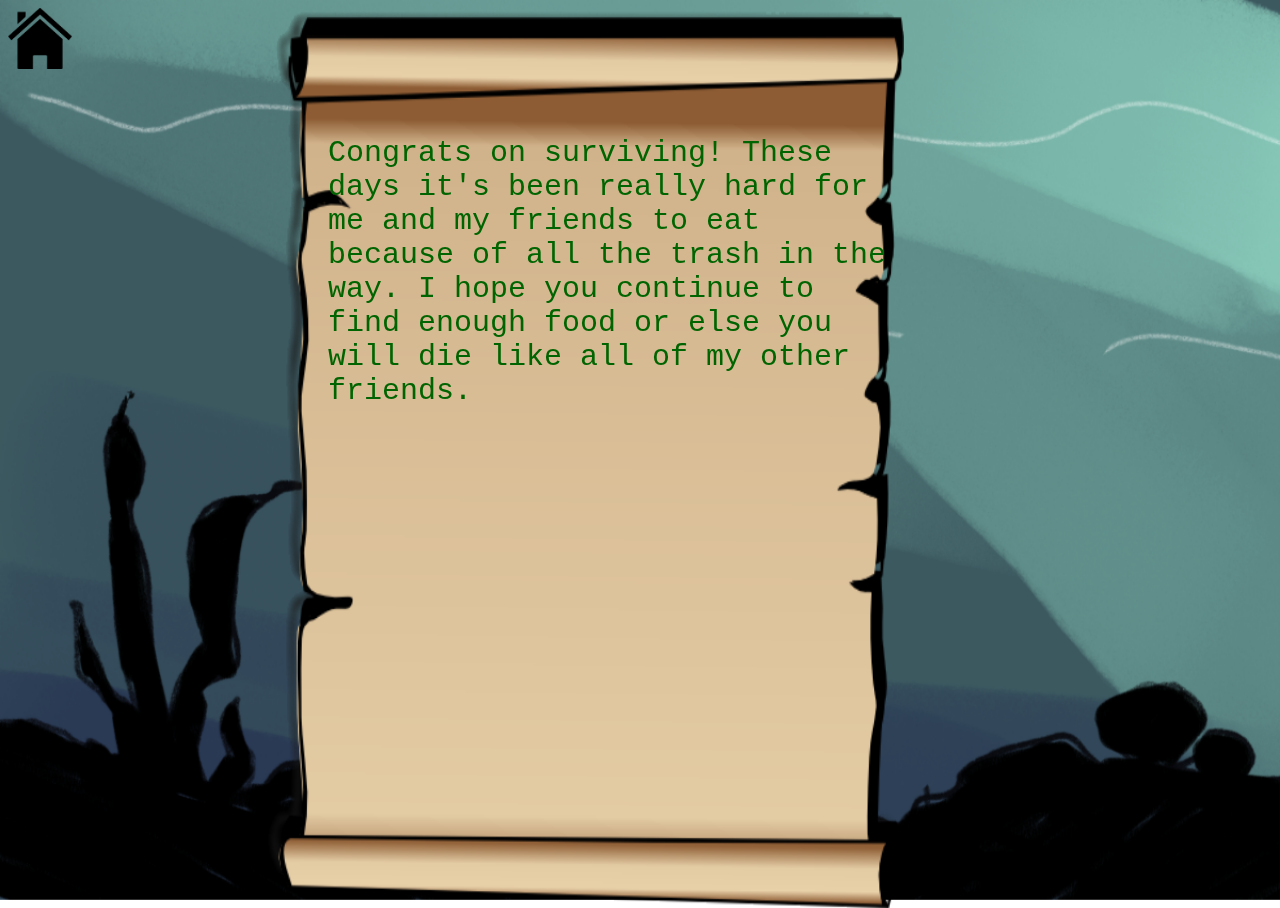
==== bottleclicked.html @ eb54e59f "Update bottleclicked.html" ====
<!Doctype html>

<html lang="en-US">


  <head>
    <title> Junk.io </title>
    <link rel="stylesheet" href="bottleclicked.css"></link>
    <link rel="shortcut icon" type="image/x-icon" href="fishicon.png"> </link>

  </head>

  <body>
    <img src="emptybackground.png" alt="background" class = "background"/>
    <img src="verticalscroll.png" alt="background" id="verticalscroll"/>
    <div>
      <p> Congrats on surviving! These days it's been really hard for me and my friends to eat because of all the trash in the way. I hope you continue to find enough food or else you will die like all of my other friends.</p>
      <a href= "index.html"> <img id= "homebutton" src= "homebutton.png"></img></a>

    </div>
  </body>


</html>
---- bottleclicked.css ----
img.background {
  width: 100%;
  height: 100%;
  position: fixed;
  z-index: -1;
  left: 0;
  top: 0;
}


#homebutton
{
  margin-top: 0%;
  width: 5%;
  z-index: 2;
  position: fixed;
}

#verticalscroll
{
    width: 50%;
    height: 100%;
    position: absolute;
    margin-left: 20%;
    z-index: 1;
}
p
{
  margin-top: 10%;
  margin-bottom: 30%;
  font-family: "Lucidia console", monospace;
  font-size: 30px;
  position: fixed;
  color: darkgreen;
  margin-left: 25%;
  margin-right: 30%;
  z-index: 2;
}
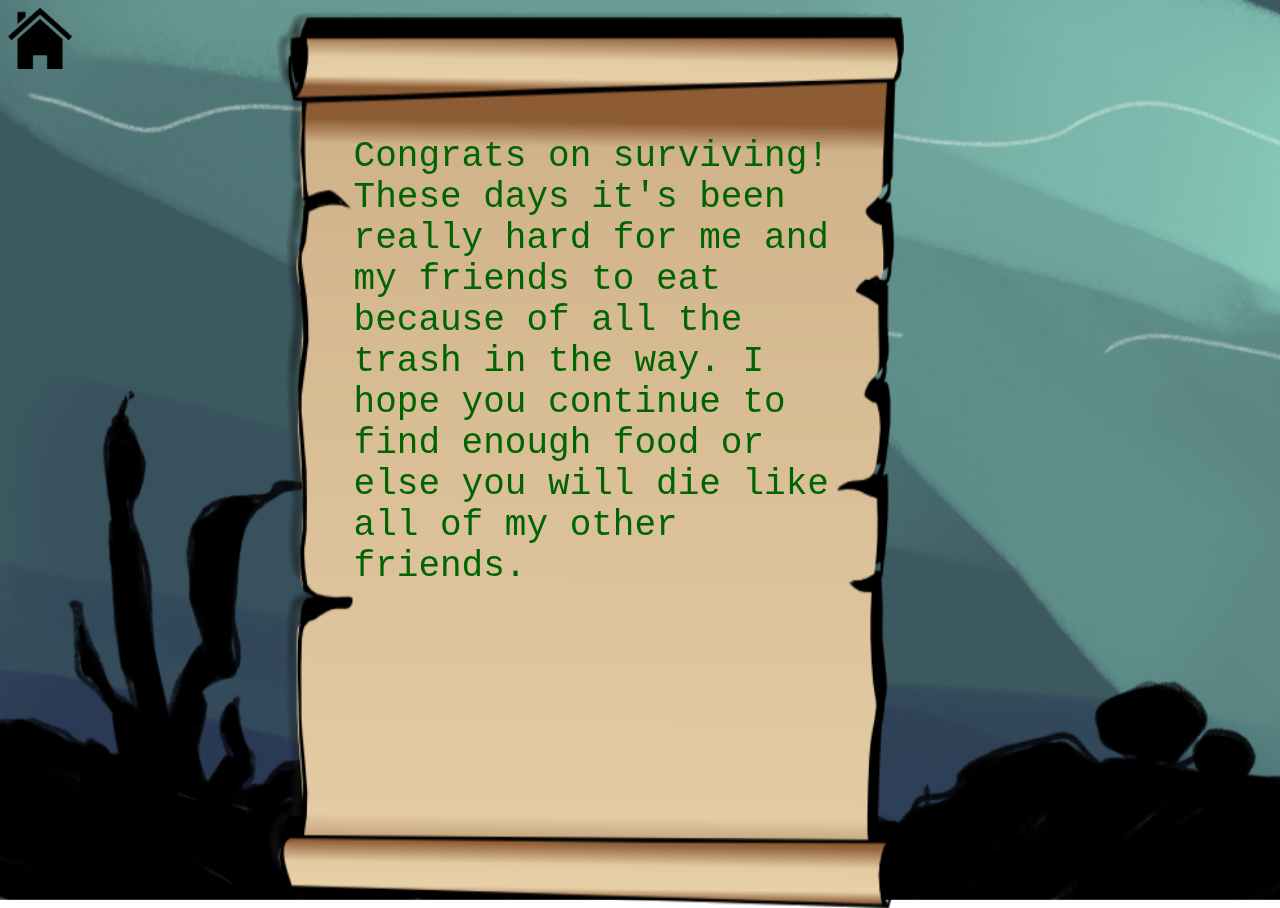
==== commit ddfaacea: "Add files via upload" ====
--- a/bottleclicked.html
+++ b/bottleclicked.html
@@ -7,6 +7,8 @@
     <title> Junk.io </title>
     <link rel="stylesheet" href="bottleclicked.css"></link>
     <link rel="shortcut icon" type="image/x-icon" href="fishicon.png"> </link>
+    <audio autoplay="true" src="Dancing_Queen.mp3" controls> </audio>
+
 
   </head>
 
@@ -14,7 +16,7 @@
     <img src="emptybackground.png" alt="background" class = "background"/>
     <img src="verticalscroll.png" alt="background" id="verticalscroll"/>
     <div>
-      <p> Congrats on surviving! These days it's been really hard for me and my friends to eat because of all the trash in the way. I hope you continue to find enough food or else you will die like all of my other friends.</p>
+      <p> Congrats on surviving! <br> These days it's been really hard for me and my friends to eat because of all the trash in the way. I hope you continue to find enough food or else you will die like all of my other friends.</p>
       <a href= "index.html"> <img id= "homebutton" src= "homebutton.png"></img></a>
 
     </div>
--- a/bottleclicked.css
+++ b/bottleclicked.css
@@ -7,6 +7,9 @@
   top: 0;
 }
 
+audio {
+   display: none;
+}
 
 #homebutton
 {
@@ -29,10 +32,10 @@
   margin-top: 10%;
   margin-bottom: 30%;
   font-family: "Lucidia console", monospace;
-  font-size: 30px;
+  font-size: 36px;
   position: fixed;
   color: darkgreen;
-  margin-left: 25%;
-  margin-right: 30%;
+  margin-left: 27%;
+  margin-right: 35%;
   z-index: 2;
 }
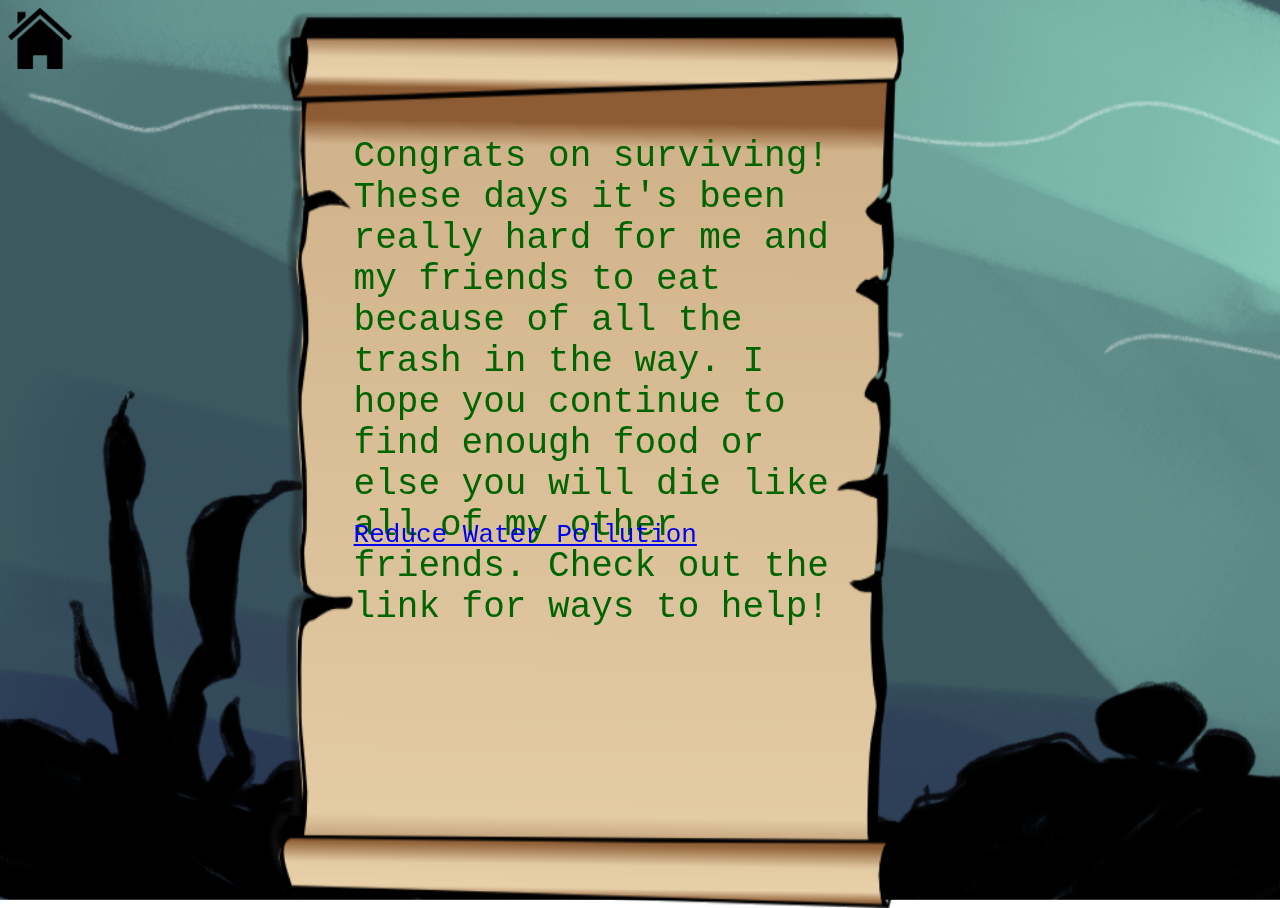
==== commit 276bb607: "Add files via upload" ====
--- a/bottleclicked.html
+++ b/bottleclicked.html
@@ -16,10 +16,15 @@
     <img src="emptybackground.png" alt="background" class = "background"/>
     <img src="verticalscroll.png" alt="background" id="verticalscroll"/>
     <div>
-      <p> Congrats on surviving! <br> These days it's been really hard for me and my friends to eat because of all the trash in the way. I hope you continue to find enough food or else you will die like all of my other friends.</p>
+      <p> Congrats on surviving! <br> These days it's been really hard for me and my friends to eat because of all the trash in the way. I hope you continue to find enough food or else you will die like all of my other friends. Check out the link for ways to help!</p>
       <a href= "index.html"> <img id= "homebutton" src= "homebutton.png"></img></a>
 
     </div>
+
+    <div id = "link">
+        <a href= "https://www.conserve-energy-future.com/25-simple-and-easy-ways-to-reduce-water-pollution-now.php"> Reduce Water Pollution </a>
+    </div>
+    
   </body>
 
 
--- a/bottleclicked.css
+++ b/bottleclicked.css
@@ -39,3 +39,15 @@
   margin-right: 35%;
   z-index: 2;
 }
+
+#link {
+  margin-top: 40%;
+  margin-bottom: 30%;
+  font-family: "Lucidia console", monospace;
+  font-size: 26px;
+  position: absolute;
+  color: darkgreen;
+  margin-left: 27%;
+  margin-right: 35%;
+  z-index: 3;
+}
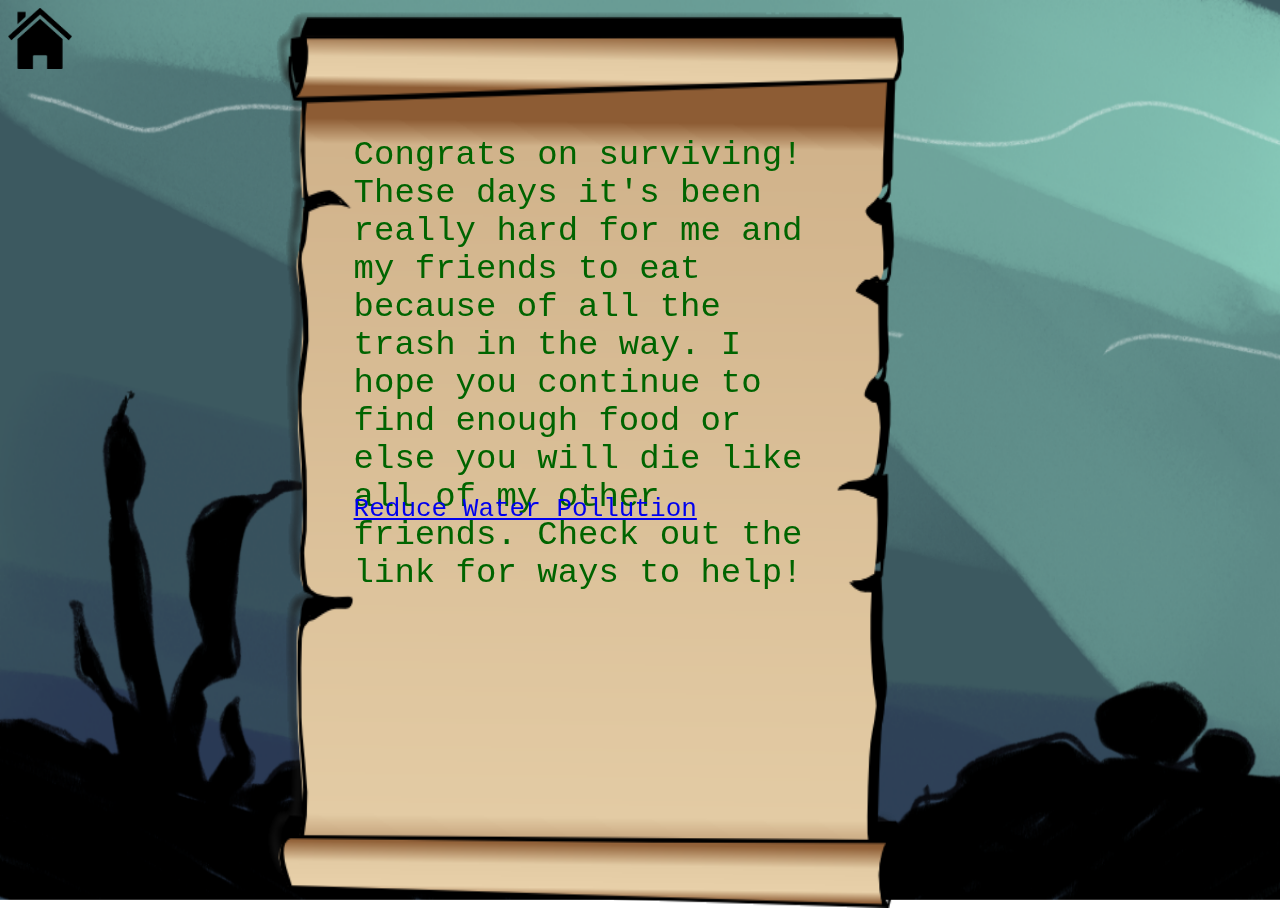
==== commit 723808b2: "Add files via upload" ====
--- a/bottleclicked.html
+++ b/bottleclicked.html
@@ -24,7 +24,7 @@
     <div id = "link">
         <a href= "https://www.conserve-energy-future.com/25-simple-and-easy-ways-to-reduce-water-pollution-now.php"> Reduce Water Pollution </a>
     </div>
-    
+
   </body>
 
 
--- a/bottleclicked.css
+++ b/bottleclicked.css
@@ -32,8 +32,8 @@
   margin-top: 10%;
   margin-bottom: 30%;
   font-family: "Lucidia console", monospace;
-  font-size: 36px;
-  position: fixed;
+  font-size: 34px;
+  position: absolute;
   color: darkgreen;
   margin-left: 27%;
   margin-right: 35%;
@@ -41,7 +41,7 @@
 }
 
 #link {
-  margin-top: 40%;
+  margin-top: 38%;
   margin-bottom: 30%;
   font-family: "Lucidia console", monospace;
   font-size: 26px;
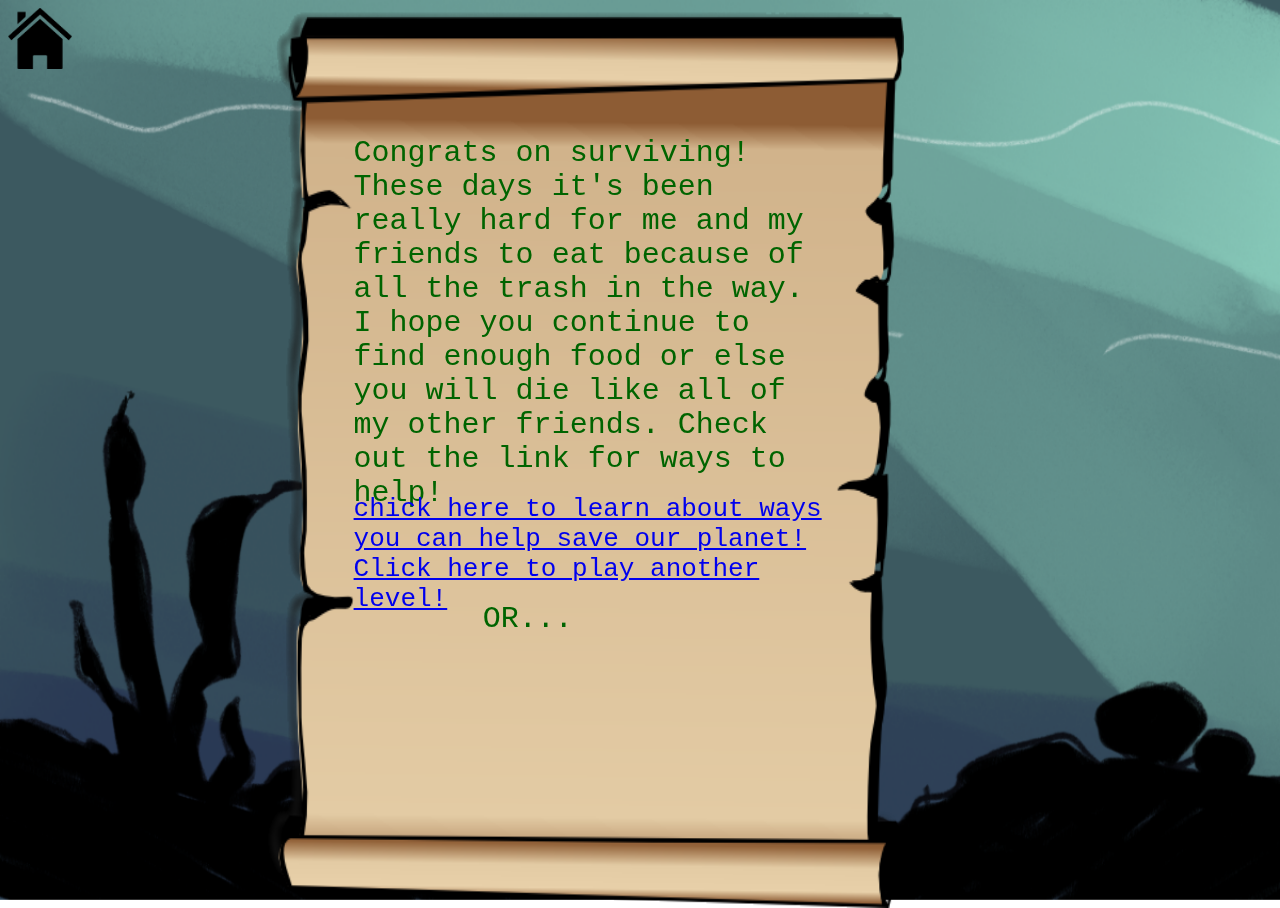
==== commit 07b19bd2: "Update bottleclicked.html" ====
--- a/bottleclicked.html
+++ b/bottleclicked.html
@@ -7,7 +7,7 @@
     <title> Junk.io </title>
     <link rel="stylesheet" href="bottleclicked.css"></link>
     <link rel="shortcut icon" type="image/x-icon" href="fishicon.png"> </link>
-    <audio autoplay="true" src="Dancing_Queen.mp3" controls> </audio>
+    <audio autoplay="true" src="Dancing_Queen2.mp3" controls> </audio>
 
 
   </head>
@@ -22,7 +22,9 @@
     </div>
 
     <div id = "link">
-        <a href= "https://www.conserve-energy-future.com/25-simple-and-easy-ways-to-reduce-water-pollution-now.php"> Reduce Water Pollution </a>
+        <a href= "environmentair.github.io"> chick here to learn about ways you can help save our planet! </a>
+      <p>OR...</p>
+      <a href= "futurejunk.html"> Click here to play another level!</a>
     </div>
 
   </body>
--- a/bottleclicked.css
+++ b/bottleclicked.css
@@ -32,7 +32,7 @@
   margin-top: 10%;
   margin-bottom: 30%;
   font-family: "Lucidia console", monospace;
-  font-size: 34px;
+  font-size: 30px;
   position: absolute;
   color: darkgreen;
   margin-left: 27%;
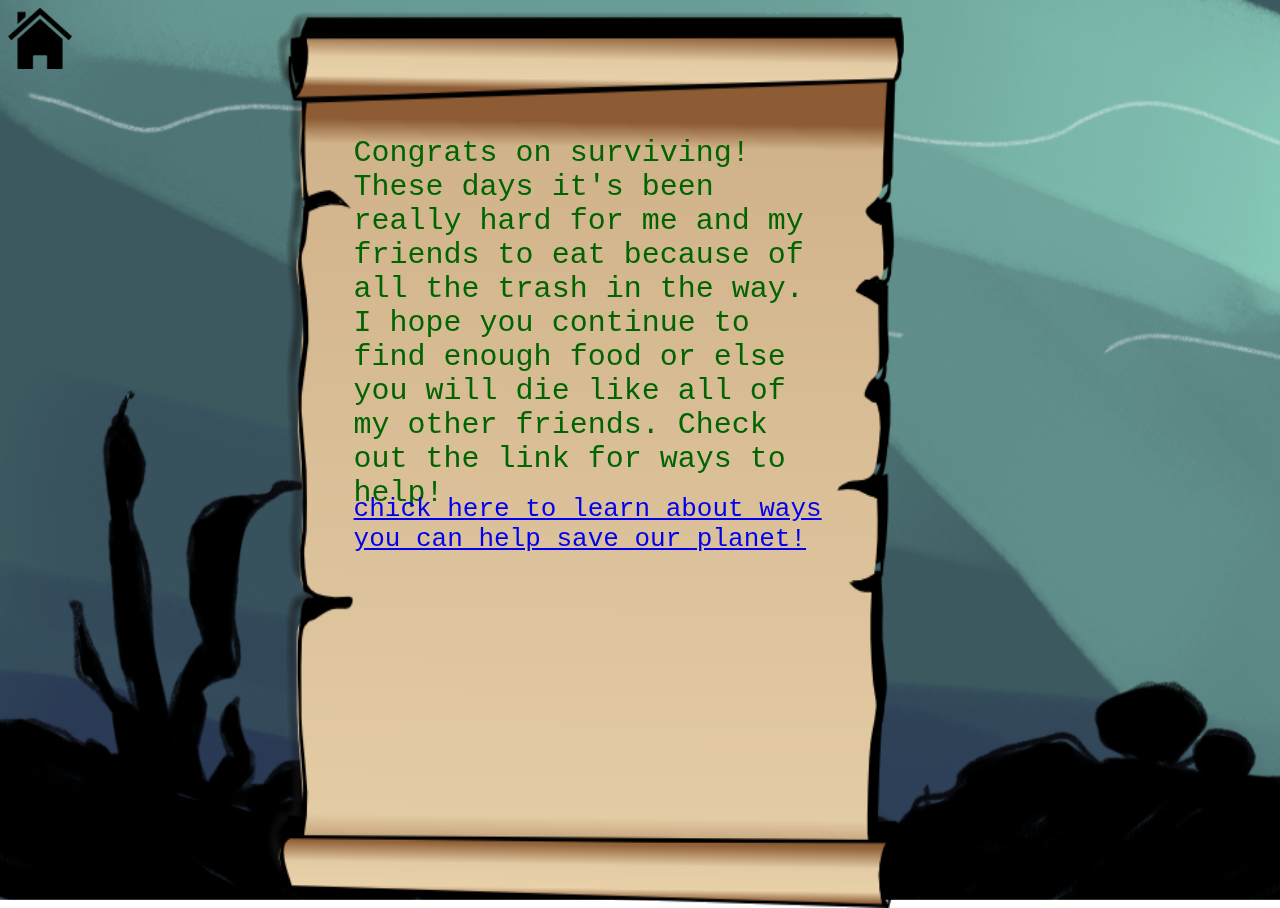
==== commit 0e340b1d: "Update bottleclicked.html" ====
--- a/bottleclicked.html
+++ b/bottleclicked.html
@@ -23,8 +23,6 @@
 
     <div id = "link">
         <a href= "environmentair.github.io"> chick here to learn about ways you can help save our planet! </a>
-      <p>OR...</p>
-      <a href= "futurejunk.html"> Click here to play another level!</a>
     </div>
 
   </body>
